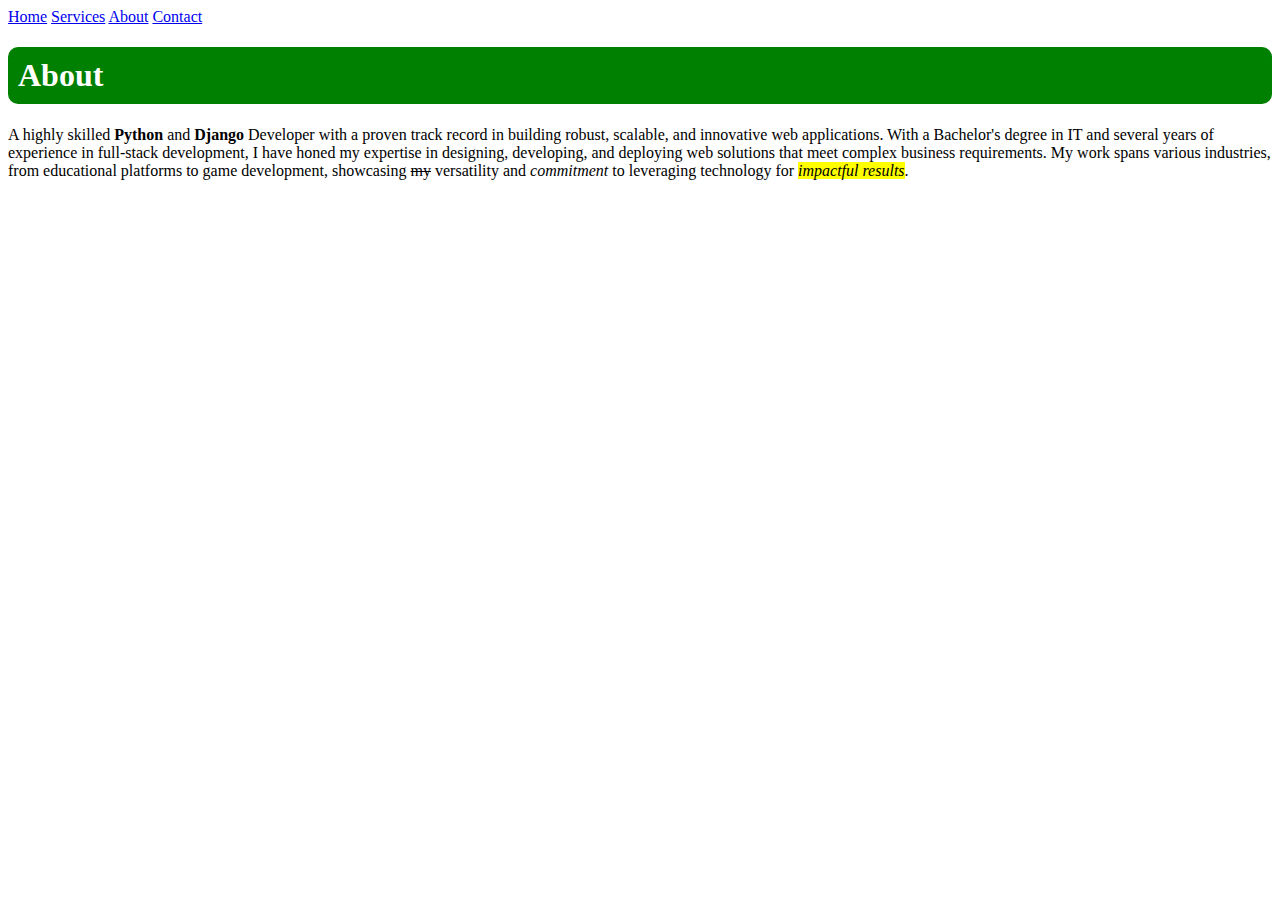
==== about.html @ dc8b2366 "First Phase" ====
<!DOCTYPE html>
<html lang="en">
<head>
    <meta charset="UTF-8">
    <meta name="viewport" content="width=device-width, initial-scale=1.0">
    <title>About</title>
    <link rel="stylesheet" href="style.css">
</head>
<body>
    
    <header>
        <a href="index.html" >Home</a>
        <a href="service.html">Services</a>
        <a href="about.html">About</a>
        <a href="contact.html">Contact</a>
     </header>
    <h1>About</h1>

    <p>A highly skilled <b>Python</b> and <b>Django</b> Developer with a proven track record in building robust,
        scalable, and innovative web applications. With a Bachelor's degree in IT and several years of experience in
        full-stack development, I have honed my expertise in designing, developing, and deploying web solutions that meet
        complex business requirements. My work spans various industries, from educational platforms to game development,
        showcasing <del>my</del> versatility and <em>commitment</em> to leveraging technology for <i><mark>impactful results</i>.</p></mark>
  

</body>
</html>
---- style.css ----
h1{
    background-color: green;
    color: white;
    padding: 10px;
    border-radius: 10px;
}
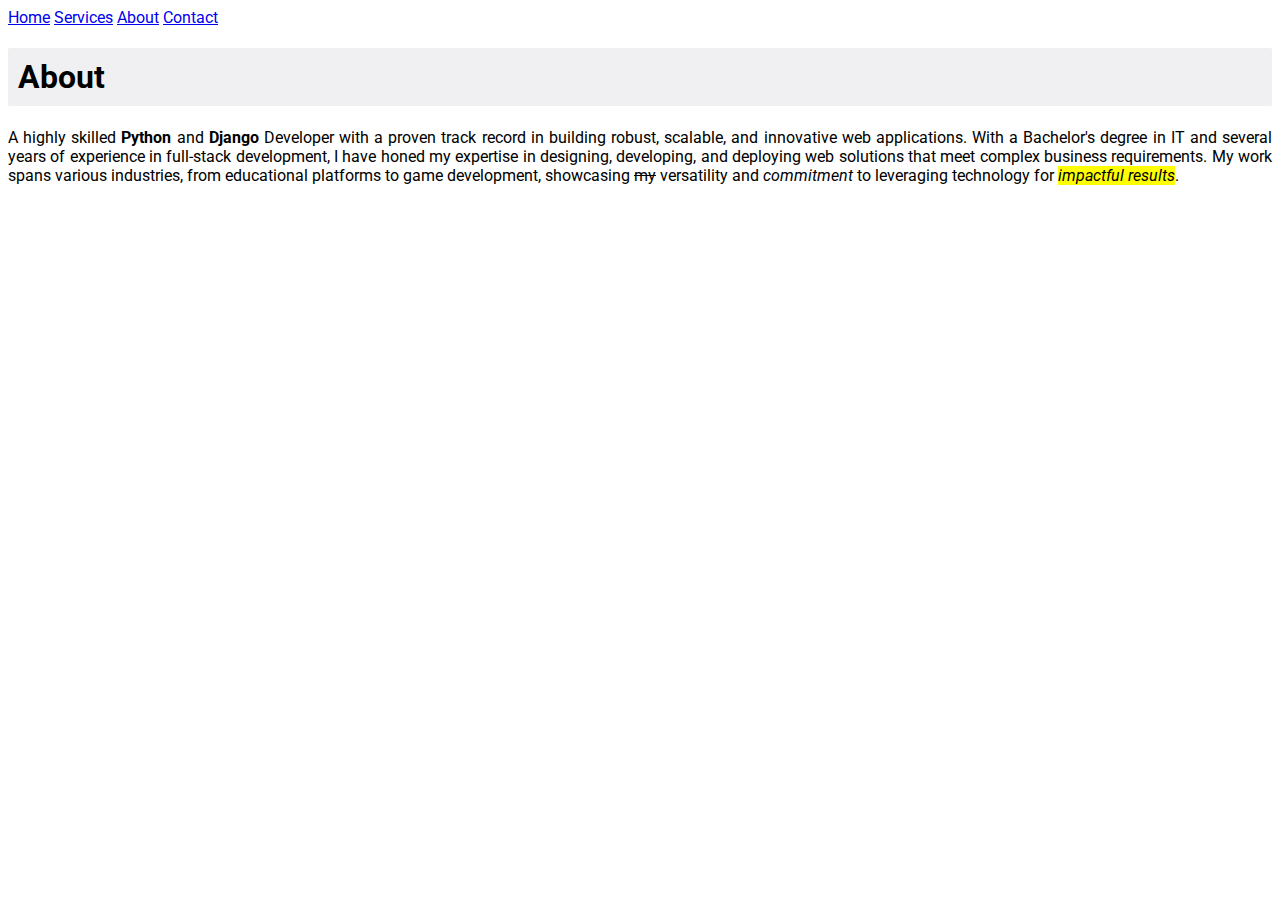
==== commit 84a11f5d: "Code Added" ====
--- a/about.html
+++ b/about.html
@@ -21,7 +21,3 @@
         full-stack development, I have honed my expertise in designing, developing, and deploying web solutions that meet
         complex business requirements. My work spans various industries, from educational platforms to game development,
         showcasing <del>my</del> versatility and <em>commitment</em> to leveraging technology for <i><mark>impactful results</i>.</p></mark>
-  
-
-</body>
-</html>--- a/style.css
+++ b/style.css
@@ -1,6 +1,31 @@
+@import url('https://fonts.googleapis.com/css2?family=Roboto:ital,wght@0,100;0,300;0,400;0,500;0,700;0,900;1,100;1,300;1,400;1,500;1,700;1,900&display=swap');
+
+*{
+    font-family: 'Roboto';
+}
 h1{
-    background-color: green;
-    color: white;
+    background-color: #f0f0f2;
+    color: black;
     padding: 10px;
-    border-radius: 10px;
-}+    border-radius: 2px;
+}
+p{
+    text-align: justify;
+    font-size: 17;
+}
+#info{
+    background-color: antiquewhite;
+    padding: 10px;
+}
+
+table {
+    width: 100%;
+    border-collapse: collapse;
+  }
+  td, th {
+    border: 1px solid #dddddd;
+    text-align: left;
+    padding: 10px;
+  }
+
+  
